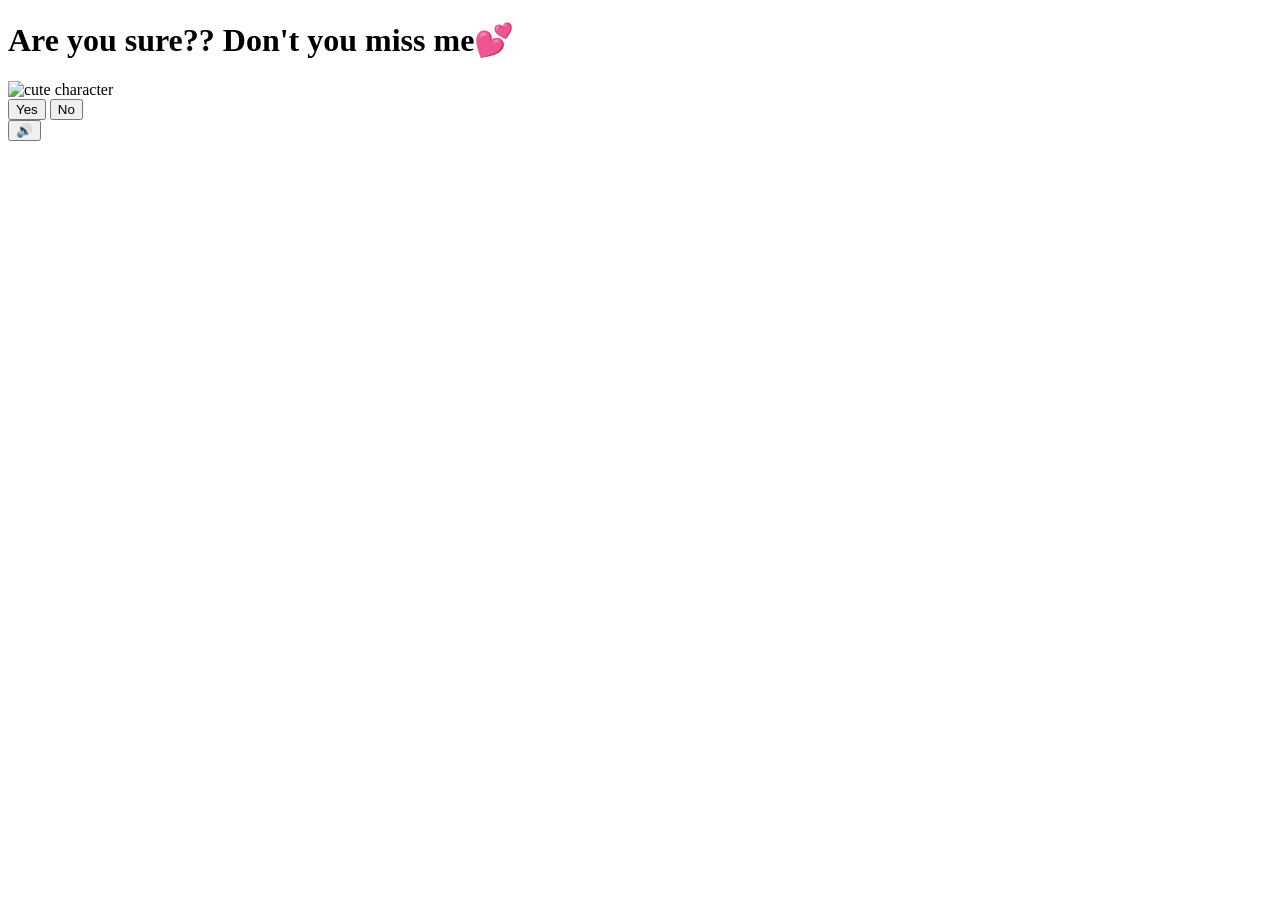
==== index.html @ 87ff5998 "Update index.html" ====
<!DOCTYPE html>
<html lang="en">
<head>
    <meta charset="UTF-8">
    <meta name="viewport" content="width=device-width, initial-scale=1.0">
    <title>Mas Yoga, do you miss me? 💕</title>
    <link rel="preconnect" href="https://fonts.googleapis.com">
    <link href="https://fonts.googleapis.com/css2?family=Nunito:wght@400;700;800;900&display=swap" rel="stylesheet">
    <link rel="stylesheet" href="style.css">
</head>
<body>
    <div class="hearts-bg"></div>

    <div class="container">
        <h1>Are you sure?? Don't you miss me💕</h1>

        <div class="gif-container">
            <img id="cat-gif" src="https://media.tenor.com/EBV7OT7ACfwAAAAj/u-u-qua-qua-u-quaa.gif" alt="cute character">
        </div>

        <div class="buttons">
            <button id="yes-btn" onclick="handleYesClick()">Yes</button>
            <button id="no-btn" onclick="handleNoClick()">No</button>
        </div>
        <div id="tease-toast"></div>
    </div>

    <audio id="bg-music" loop autoplay muted>
        <source src="music/beabadoobee - Glue Song (Lyrics).mp3" type="audio/mpeg">
    </audio>

    <button id="music-toggle" onclick="toggleMusic()" title="Toggle music">🔊</button>

    <script src="script.js"></script>
</body>
</html>
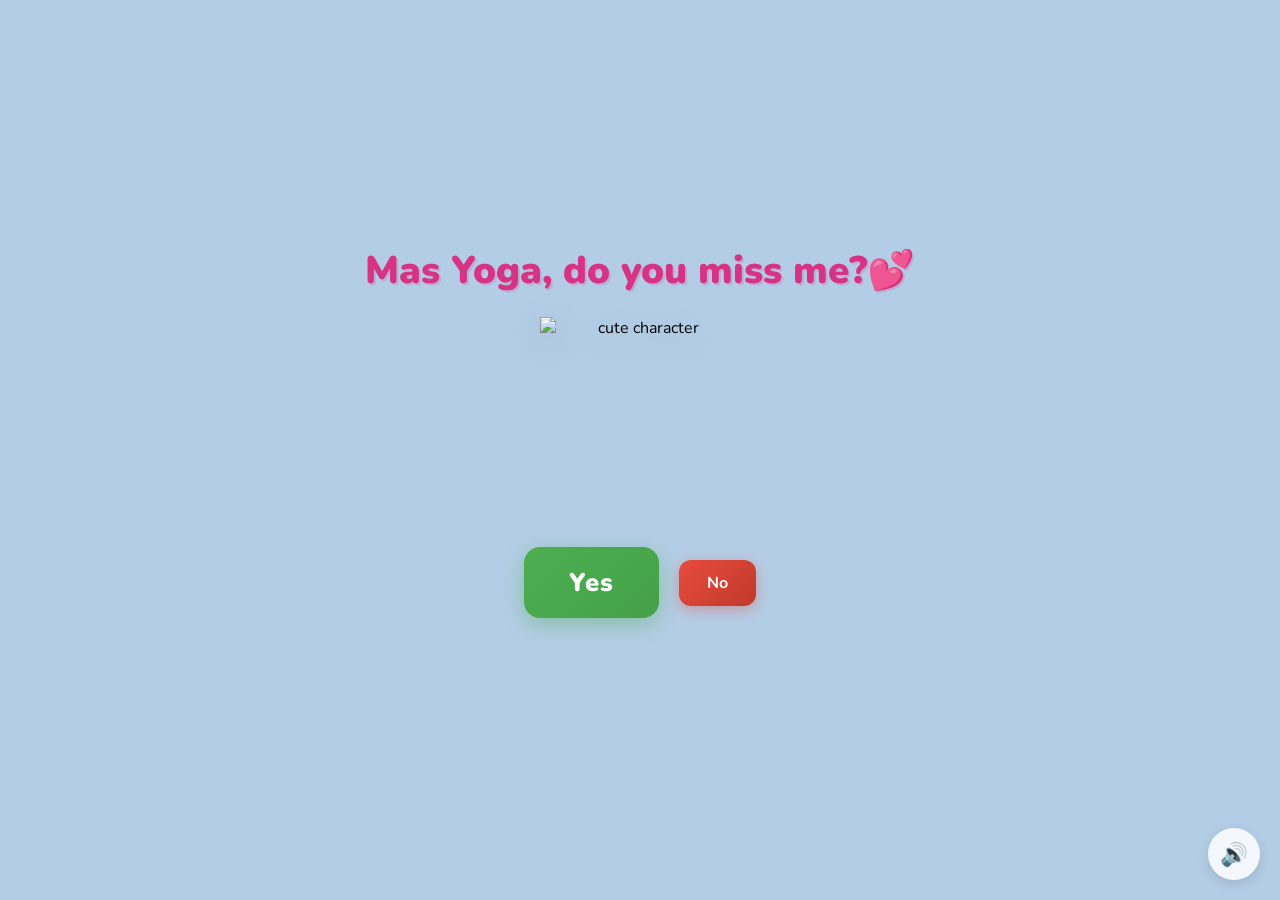
==== commit ade8f08b: "Update index.html" ====
--- a/index.html
+++ b/index.html
@@ -12,7 +12,7 @@
     <div class="hearts-bg"></div>
 
     <div class="container">
-        <h1>Are you sure?? Don't you miss me💕</h1>
+        <h1>Mas Yoga, do you miss me?💕</h1>
 
         <div class="gif-container">
             <img id="cat-gif" src="https://media.tenor.com/EBV7OT7ACfwAAAAj/u-u-qua-qua-u-quaa.gif" alt="cute character">
--- a/style.css
+++ b/style.css
@@ -0,0 +1,206 @@
+* {
+    margin: 0;
+    padding: 0;
+    box-sizing: border-box;
+}
+
+body {
+    background-color: #b4cde6;
+    font-family: 'Nunito', sans-serif;
+    min-height: 100vh;
+    display: flex;
+    justify-content: center;
+    align-items: center;
+    overflow: hidden;
+    background-image:
+        radial-gradient(circle at 15% 85%, #b4cde6 0%, transparent 40%),
+        radial-gradient(circle at 85% 15%, #b4cde6 0%, transparent 40%),
+        radial-gradient(circle at 50% 50%, #b4cde6 0%, transparent 60%);
+}
+
+/* Floating hearts background */
+.hearts-bg {
+    position: fixed;
+    top: 0; left: 0; right: 0; bottom: 0;
+    pointer-events: none;
+    z-index: 0;
+    overflow: hidden;
+}
+
+.hearts-bg::before,
+.hearts-bg::after {
+    content: '💕 💗 💖 💝 💓';
+    position: absolute;
+    font-size: 1.5rem;
+    opacity: 0.15;
+    animation: floatHearts 12s linear infinite;
+    white-space: nowrap;
+    top: 100%;
+    left: 10%;
+}
+
+.hearts-bg::after {
+    animation-delay: 6s;
+    left: 60%;
+    content: '💗 💕 💓 💖 💝';
+}
+
+@keyframes floatHearts {
+    from { transform: translateY(0); opacity: 0.15; }
+    to { transform: translateY(-110vh); opacity: 0; }
+}
+
+.container {
+    position: relative;
+    z-index: 1;
+    text-align: center;
+    padding: 40px 20px;
+}
+
+h1 {
+    font-size: 2.4rem;
+    color: #d63384;
+    font-weight: 900;
+    margin-bottom: 20px;
+    text-shadow: 2px 2px 0px rgba(214, 51, 132, 0.2);
+    animation: wiggle 2s ease-in-out infinite;
+}
+
+@keyframes wiggle {
+    0%, 100% { transform: rotate(-1deg); }
+    50% { transform: rotate(1deg); }
+}
+
+.gif-container {
+    margin: 20px auto;
+    display: flex;
+    justify-content: center;
+}
+
+#cat-gif {
+    width: 200px;
+    height: 200px;
+    object-fit: contain;
+    filter: drop-shadow(0 8px 16px rgba(0,0,0,0.15));
+    transition: opacity 0.3s ease;
+}
+
+.buttons {
+    display: flex;
+    gap: 20px;
+    justify-content: center;
+    align-items: center;
+    margin-top: 30px;
+    flex-wrap: wrap;
+}
+
+#yes-btn {
+    background: linear-gradient(135deg, #4CAF50, #45a049);
+    color: white;
+    border: none;
+    border-radius: 16px;
+    font-size: 1.6rem;
+    font-weight: 900;
+    font-family: 'Nunito', sans-serif;
+    padding: 18px 45px;
+    cursor: pointer;
+    transition: transform 0.15s, box-shadow 0.15s;
+    box-shadow: 0 6px 20px rgba(76, 175, 80, 0.45);
+    letter-spacing: 1px;
+}
+
+#yes-btn:hover {
+    transform: scale(1.06) translateY(-2px);
+    box-shadow: 0 10px 28px rgba(76, 175, 80, 0.55);
+}
+
+#yes-btn:active {
+    transform: scale(0.98);
+}
+
+#no-btn {
+    background: linear-gradient(135deg, #e74c3c, #c0392b);
+    color: white;
+    border: none;
+    border-radius: 12px;
+    font-size: 1rem;
+    font-weight: 700;
+    font-family: 'Nunito', sans-serif;
+    padding: 12px 28px;
+    cursor: pointer;
+    transition: background 0.2s, left 0.25s ease, top 0.25s ease;
+    box-shadow: 0 4px 14px rgba(231, 76, 60, 0.4);
+}
+
+#no-btn:hover {
+    background: linear-gradient(135deg, #c0392b, #a93226);
+}
+
+
+#tease-toast {
+    margin-top: 14px;
+    font-size: 1rem;
+    color: #d63384;
+    font-weight: 700;
+    font-style: italic;
+    opacity: 0;
+    transform: translateY(6px);
+    transition: opacity 0.3s ease, transform 0.3s ease;
+    min-height: 1.5rem;
+}
+
+#tease-toast.show {
+    opacity: 1;
+    transform: translateY(0);
+}
+
+/* Music toggle button */
+#music-toggle {
+    position: fixed;
+    bottom: 20px;
+    right: 20px;
+    background: rgba(255, 255, 255, 0.85);
+    border: none;
+    border-radius: 50%;
+    width: 52px;
+    height: 52px;
+    font-size: 1.4rem;
+    cursor: pointer;
+    backdrop-filter: blur(10px);
+    box-shadow: 0 4px 12px rgba(0, 0, 0, 0.12);
+    transition: transform 0.2s;
+    z-index: 100;
+}
+
+#music-toggle:hover {
+    transform: scale(1.1);
+}
+
+/* Yes page specific */
+.yes-container h1.yes-title {
+    font-size: 2.8rem;
+    animation: bounceTitle 0.6s ease infinite alternate;
+}
+
+@keyframes bounceTitle {
+    from { transform: translateY(0) rotate(-1deg); }
+    to { transform: translateY(-12px) rotate(1deg); }
+}
+
+.yes-message {
+    font-size: 1.4rem;
+    color: #e91e8c;
+    font-weight: 700;
+    margin-top: 24px;
+    animation: fadeIn 1s ease 0.5s both;
+}
+
+@keyframes fadeIn {
+    from { opacity: 0; transform: translateY(10px); }
+    to { opacity: 1; transform: translateY(0); }
+}
+
+.yes-container #cat-gif {
+    width: 260px;
+    height: 260px;
+}
